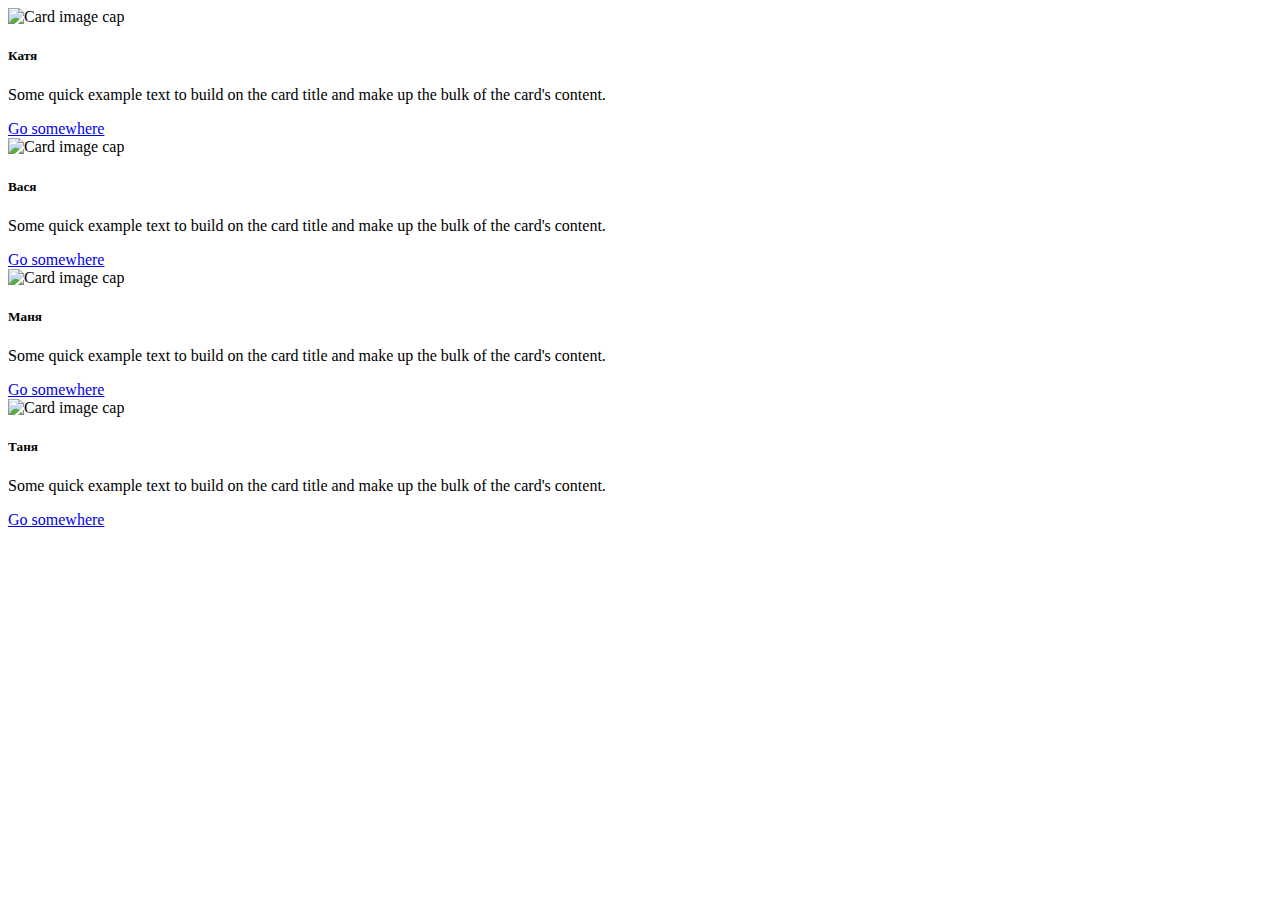
==== Ola/index.html @ f49fe724 "Ola index.html" ====
<!DOCTYPE html>
<html lang="en">
<head>
	<meta charset="UTF-8">
	<title>Cards</title>
 <meta charset="utf-8">
    <meta name="viewport" content="width=device-width, initial-scale=1, shrink-to-fit=no">

	<!-- Bootstrap CSS -->
    <link rel="stylesheet" href="https://stackpath.bootstrapcdn.com/bootstrap/4.1.3/css/bootstrap.min.css" integrity="sha384-MCw98/SFnGE8fJT3GXwEOngsV7Zt27NXFoaoApmYm81iuXoPkFOJwJ8ERdknLPMO" crossorigin="anonymous">

    <link rel="stylesheet" type="text/css" href="css/main.css">

    

</head>
<body>
	<div class="container">
		<div class="row">
			<div id="katya" class="col-sm-3 offset-1 card">
				<img class="card-img-top" src="img/katya.jpg" alt="Card image cap" >
				<div class="card-body">
				    <h5 class="card-title">Катя</h5>
				    <p class="card-text">Some quick example text to build on the card title and make up the bulk of the card's content.</p>
				    <a href="#" class="btn btn-primary">Go somewhere</a>
			  	</div>
			</div>
			<div id="vasya" class="col-sm-3 offset-1 card">
				<img class="card-img-top" src="img/vasya.jpg" alt="Card image cap" >
				<div class="card-body">
				    <h5 class="card-title">Вася</h5>
				    <p class="card-text">Some quick example text to build on the card title and make up the bulk of the card's content.</p>
				    <a href="#" class="btn btn-primary">Go somewhere</a>
			  	</div>
			</div>	
		</div>
		<div class="row">
			<div id="manya" class="col-sm-3 offset-1 card">
				<img class="card-img-top" src="img/manya.jpg" alt="Card image cap" >
				<div class="card-body">
				    <h5 class="card-title">Маня</h5>
				    <p class="card-text">Some quick example text to build on the card title and make up the bulk of the card's content.</p>
				    <a href="#" class="btn btn-primary">Go somewhere</a>
			  	</div>
			</div>
			   
			<div id="tanya" class="col-sm-3 offset-1 card">
				<img class="card-img-top" src="img/tanya.jpg" alt="Card image cap" >
				<div class="card-body">
				    <h5 class="card-title">Таня</h5>
				    <p class="card-text">Some quick example text to build on the card title and make up the bulk of the card's content.</p>
				    <a href="#" class="btn btn-primary">Go somewhere</a>
			  	</div>
			</div>	
		</div>
	</div>


	<!-- Optional JavaScript -->
    <!-- jQuery first, then Popper.js, then Bootstrap JS -->
    <script src="https://code.jquery.com/jquery-3.3.1.slim.min.js" integrity="sha384-q8i/X+965DzO0rT7abK41JStQIAqVgRVzpbzo5smXKp4YfRvH+8abtTE1Pi6jizo" crossorigin="anonymous"></script>
    <script src="https://cdnjs.cloudflare.com/ajax/libs/popper.js/1.14.3/umd/popper.min.js" integrity="sha384-ZMP7rVo3mIykV+2+9J3UJ46jBk0WLaUAdn689aCwoqbBJiSnjAK/l8WvCWPIPm49" crossorigin="anonymous"></script>
    <script src="https://stackpath.bootstrapcdn.com/bootstrap/4.1.3/js/bootstrap.min.js" integrity="sha384-ChfqqxuZUCnJSK3+MXmPNIyE6ZbWh2IMqE241rYiqJxyMiZ6OW/JmZQ5stwEULTy" crossorigin="anonymous"></script>

	<script src="js/main.js"></script>
</body>
</html>
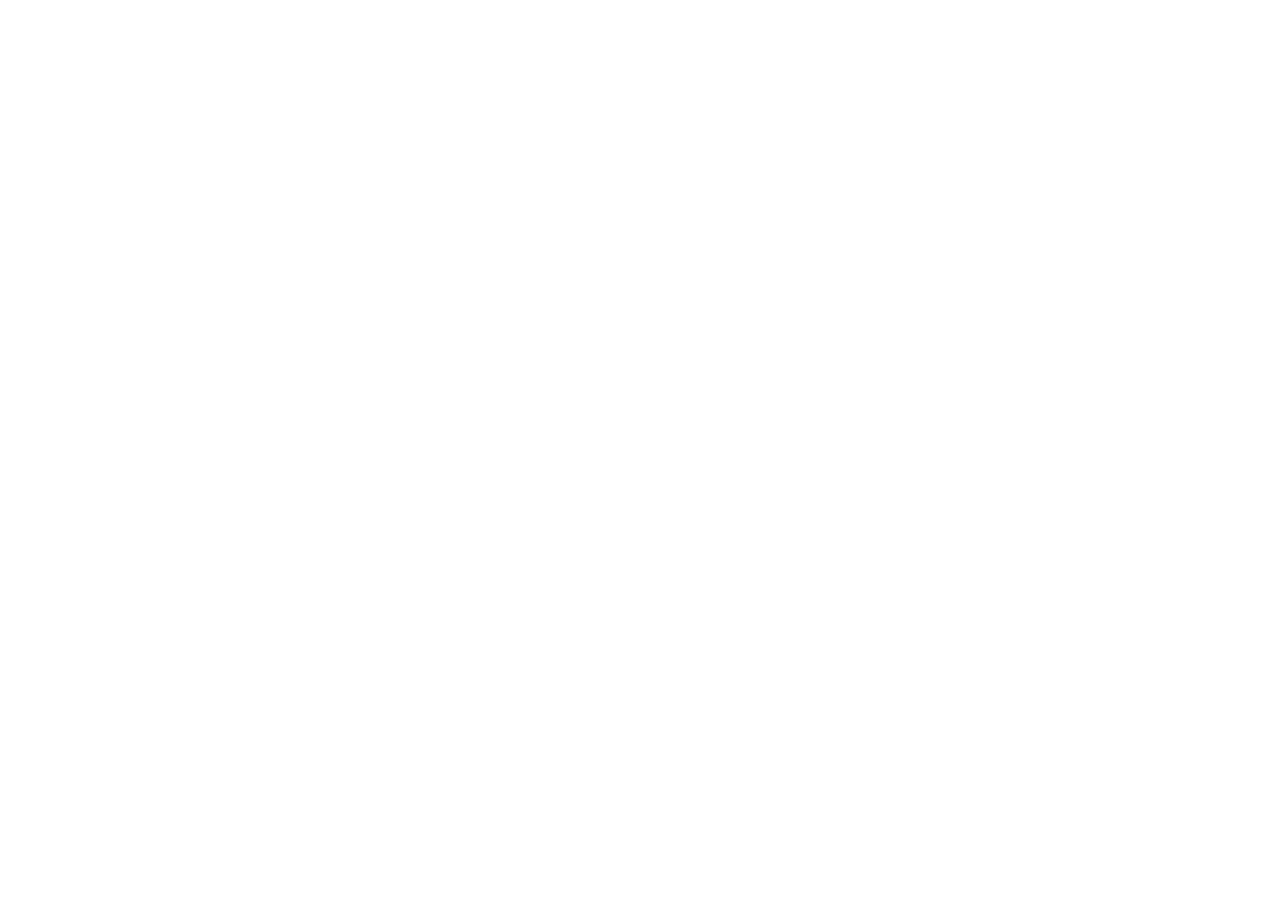
==== commit d0fb2eeb: "correct some files" ====
--- a/Ola/index.html
+++ b/Ola/index.html
@@ -1,67 +1,63 @@
 <!DOCTYPE html>
 <html lang="en">
 <head>
-	<meta charset="UTF-8">
-	<title>Cards</title>
+    <meta charset="UTF-8">
+    <title>Cards</title>
  <meta charset="utf-8">
     <meta name="viewport" content="width=device-width, initial-scale=1, shrink-to-fit=no">
 
-	<!-- Bootstrap CSS -->
+    <!-- Bootstrap CSS -->
     <link rel="stylesheet" href="https://stackpath.bootstrapcdn.com/bootstrap/4.1.3/css/bootstrap.min.css" integrity="sha384-MCw98/SFnGE8fJT3GXwEOngsV7Zt27NXFoaoApmYm81iuXoPkFOJwJ8ERdknLPMO" crossorigin="anonymous">
 
-    <link rel="stylesheet" type="text/css" href="css/main.css">
+    <link rel="stylesheet" href="styles/main.css">
 
     
 
 </head>
 <body>
-	<div class="container">
-		<div class="row">
-			<div id="katya" class="col-sm-3 offset-1 card">
-				<img class="card-img-top" src="img/katya.jpg" alt="Card image cap" >
-				<div class="card-body">
-				    <h5 class="card-title">Катя</h5>
-				    <p class="card-text">Some quick example text to build on the card title and make up the bulk of the card's content.</p>
-				    <a href="#" class="btn btn-primary">Go somewhere</a>
-			  	</div>
-			</div>
-			<div id="vasya" class="col-sm-3 offset-1 card">
-				<img class="card-img-top" src="img/vasya.jpg" alt="Card image cap" >
-				<div class="card-body">
-				    <h5 class="card-title">Вася</h5>
-				    <p class="card-text">Some quick example text to build on the card title and make up the bulk of the card's content.</p>
-				    <a href="#" class="btn btn-primary">Go somewhere</a>
-			  	</div>
-			</div>	
-		</div>
-		<div class="row">
-			<div id="manya" class="col-sm-3 offset-1 card">
-				<img class="card-img-top" src="img/manya.jpg" alt="Card image cap" >
-				<div class="card-body">
-				    <h5 class="card-title">Маня</h5>
-				    <p class="card-text">Some quick example text to build on the card title and make up the bulk of the card's content.</p>
-				    <a href="#" class="btn btn-primary">Go somewhere</a>
-			  	</div>
-			</div>
-			   
-			<div id="tanya" class="col-sm-3 offset-1 card">
-				<img class="card-img-top" src="img/tanya.jpg" alt="Card image cap" >
-				<div class="card-body">
-				    <h5 class="card-title">Таня</h5>
-				    <p class="card-text">Some quick example text to build on the card title and make up the bulk of the card's content.</p>
-				    <a href="#" class="btn btn-primary">Go somewhere</a>
-			  	</div>
-			</div>	
-		</div>
-	</div>
+    <div class="container">
+        <div class="row">
+            <div id="katya" class="col-sm-3 offset-1 card">
+                <img class="card-img-top" src="media/katya.jpg" alt="Card image cap" >
+                <div class="card-body">
+                    <h5 class="card-title">Катя</h5>
+                    <p class="card-text">Some quick example text to build on the card title and make up the bulk of the card's content.</p>
+                </div>
+            </div>
+            <div id="vasya" class="col-sm-3 offset-1 card">
+                <img class="card-img-top" src="media/vasya.jpg" alt="Card image cap" >
+                <div class="card-body">
+                    <h5 class="card-title">Вася</h5>
+                    <p class="card-text">Some quick example text to build on the card title and make up the bulk of the card's content.</p>
+                </div>
+            </div>  
+        </div>
+        <div class="row">
+            <div id="manya" class="col-sm-3 offset-1 card">
+                <img class="card-img-top" src="media/manya.jpg" alt="Card image cap" >
+                <div class="card-body">
+                    <h5 class="card-title">Маня</h5>
+                    <p class="card-text">Some quick example text to build on the card title and make up the bulk of the card's content.</p>
+                </div>
+            </div>
+               
+            <div id="tanya" class="col-sm-3 offset-1 card">
+                <img class="card-img-top" src="media/tanya.jpg" alt="Card image cap" >
+                <div class="card-body">
+                    <h5 class="card-title">Таня</h5>
+                    <p class="card-text">Some quick example text to build on the card title and make up the bulk of the card's content.</p>
+                </div>
+            </div>  
+        </div>
+    </div>
 
 
-	<!-- Optional JavaScript -->
+    <!-- Optional JavaScript -->
     <!-- jQuery first, then Popper.js, then Bootstrap JS -->
     <script src="https://code.jquery.com/jquery-3.3.1.slim.min.js" integrity="sha384-q8i/X+965DzO0rT7abK41JStQIAqVgRVzpbzo5smXKp4YfRvH+8abtTE1Pi6jizo" crossorigin="anonymous"></script>
     <script src="https://cdnjs.cloudflare.com/ajax/libs/popper.js/1.14.3/umd/popper.min.js" integrity="sha384-ZMP7rVo3mIykV+2+9J3UJ46jBk0WLaUAdn689aCwoqbBJiSnjAK/l8WvCWPIPm49" crossorigin="anonymous"></script>
     <script src="https://stackpath.bootstrapcdn.com/bootstrap/4.1.3/js/bootstrap.min.js" integrity="sha384-ChfqqxuZUCnJSK3+MXmPNIyE6ZbWh2IMqE241rYiqJxyMiZ6OW/JmZQ5stwEULTy" crossorigin="anonymous"></script>
 
-	<script src="js/main.js"></script>
+    <script src="scripts/main.js"></script>
 </body>
 </html>--- a/Ola/styles/main.css
+++ b/Ola/styles/main.css
@@ -0,0 +1,8 @@
+.card{
+	background: lightgray;
+	display: none;
+}
+
+.row{
+	margin-top: 40px;
+}